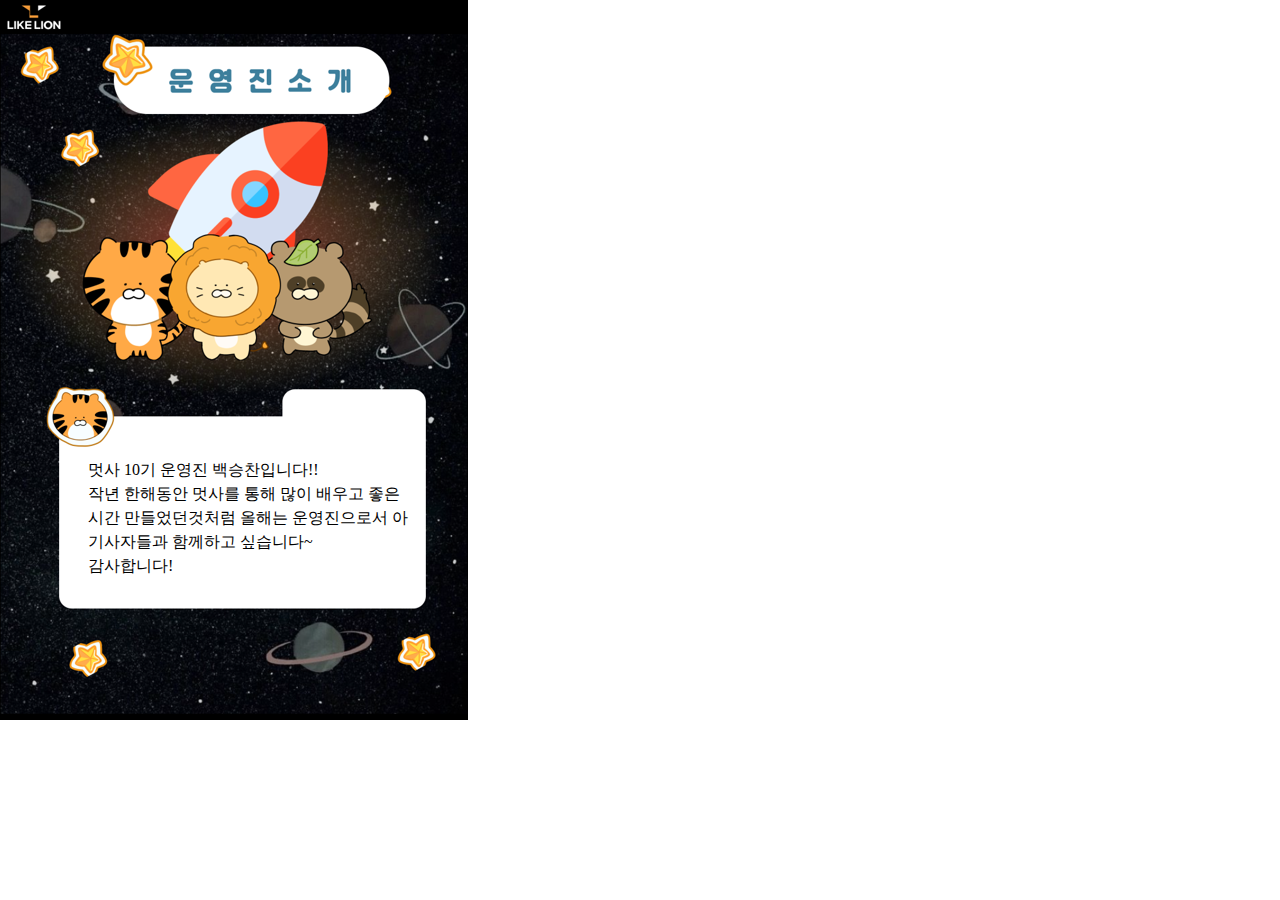
==== introduction.html @ 48a83eac "first commit" ====
<!DOCTYPE html>
<html lang="ko">
<head>
  <meta charset="UTF-8">
  <meta http-equiv="X-UA-Compatible" content="IE=edge">
  <meta name="viewport" content="width=device-width, initial-scale=1.0">
  <link rel="stylesheet" href="base.css">
  <style>
    body{
      background-image: url('introduction01.png');
      background-repeat: no-repeat;
    }
    .intro_context {
      width: 320px;
      position: relative;
      left:80px;
      top:450px;
      line-height: 24px;
      text-align: left;
      font-size: 16px;
      color: black;
    }
  </style>
  <title>Document</title>
</head>
<body>
  <div class="background">
    <div class="intro_context">
      멋사 10기 운영진 백승찬입니다!! <br>
      작년 한해동안 멋사를 통해 많이 배우고 좋은시간 만들었던것처럼 올해는 운영진으로서 아기사자들과 함께하고 싶습니다~ <br>감사합니다!
    </div>
  </div>

</body>
</html>
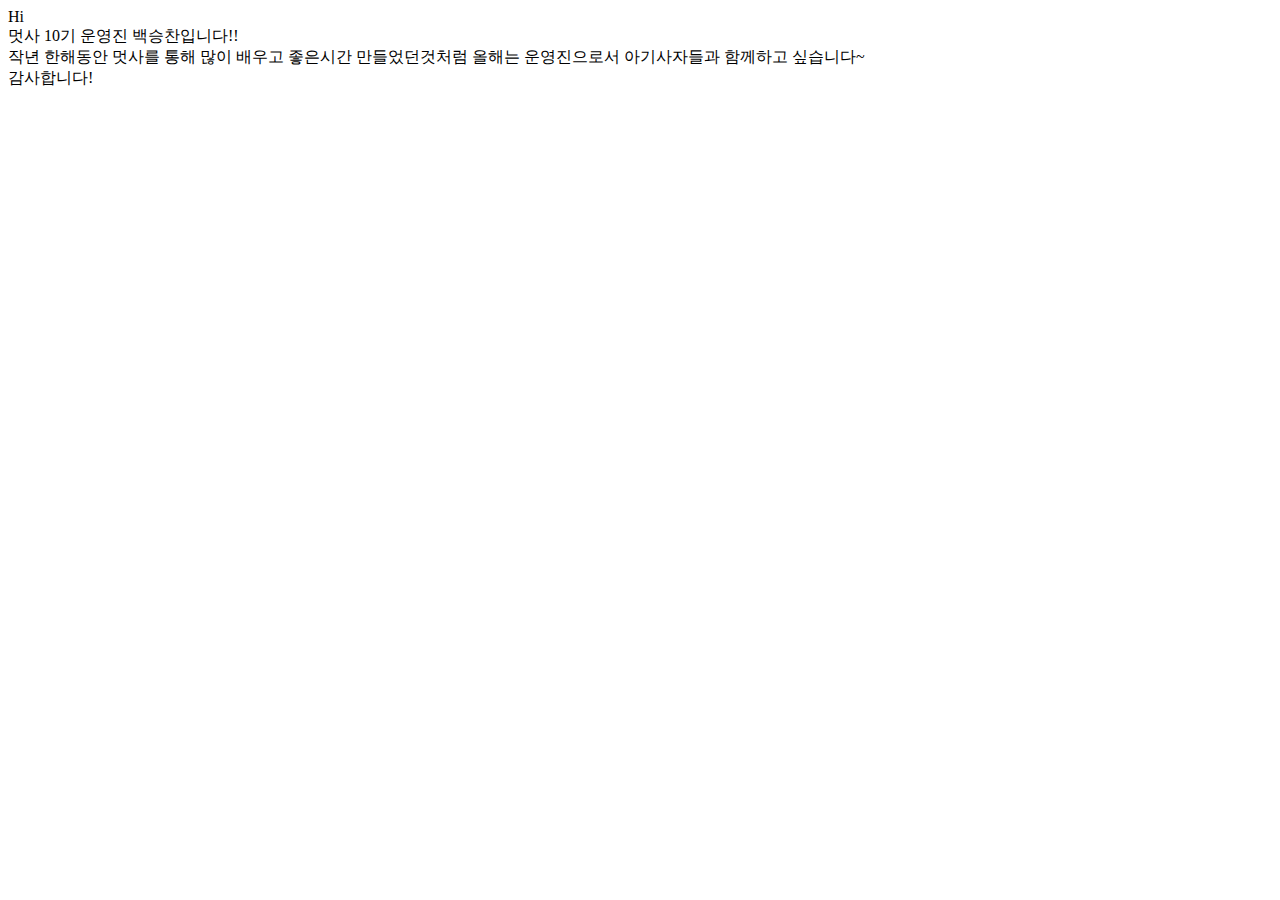
==== commit 92e70c00: "Update introduction.html" ====
--- a/introduction.html
+++ b/introduction.html
@@ -6,24 +6,12 @@
   <meta name="viewport" content="width=device-width, initial-scale=1.0">
   <link rel="stylesheet" href="base.css">
   <style>
-    body{
-      background-image: url('introduction01.png');
-      background-repeat: no-repeat;
-    }
-    .intro_context {
-      width: 320px;
-      position: relative;
-      left:80px;
-      top:450px;
-      line-height: 24px;
-      text-align: left;
-      font-size: 16px;
-      color: black;
-    }
+   
   </style>
   <title>Document</title>
 </head>
 <body>
+  Hi
   <div class="background">
     <div class="intro_context">
       멋사 10기 운영진 백승찬입니다!! <br>
@@ -32,4 +20,4 @@
   </div>
 
 </body>
-</html>+</html>
